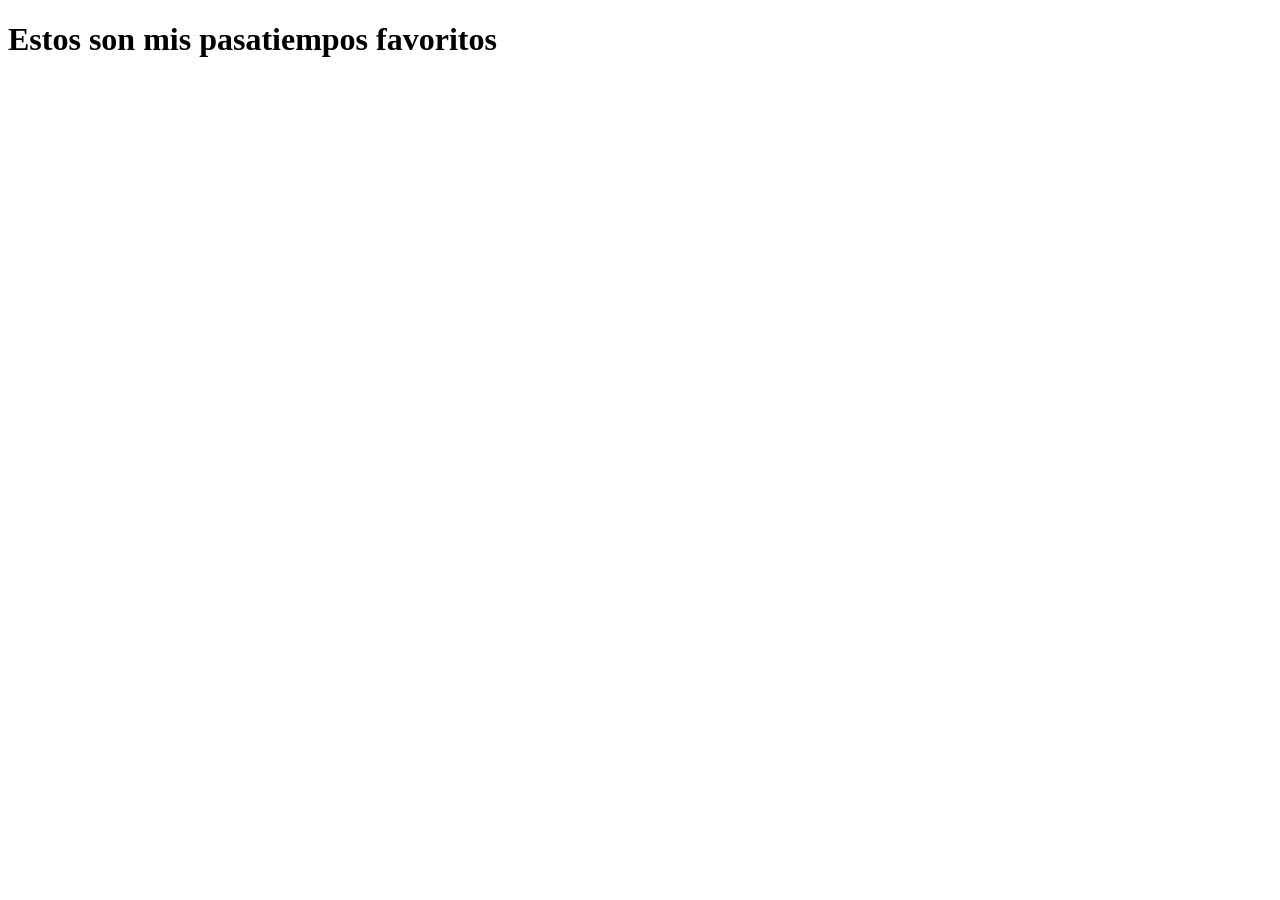
==== pasatiempos.html @ 207baae4 "hoja de vida clase2" ====
<!DOCTYPE html>
<html lang="en">
<head>
    <meta charset="UTF-8">
    <meta name="viewport" content="width=device-width, initial-scale=1.0">
    <title>Document</title>
</head>
<body>
    <h1>Estos son mis pasatiempos favoritos </h1>
</body>
</html>
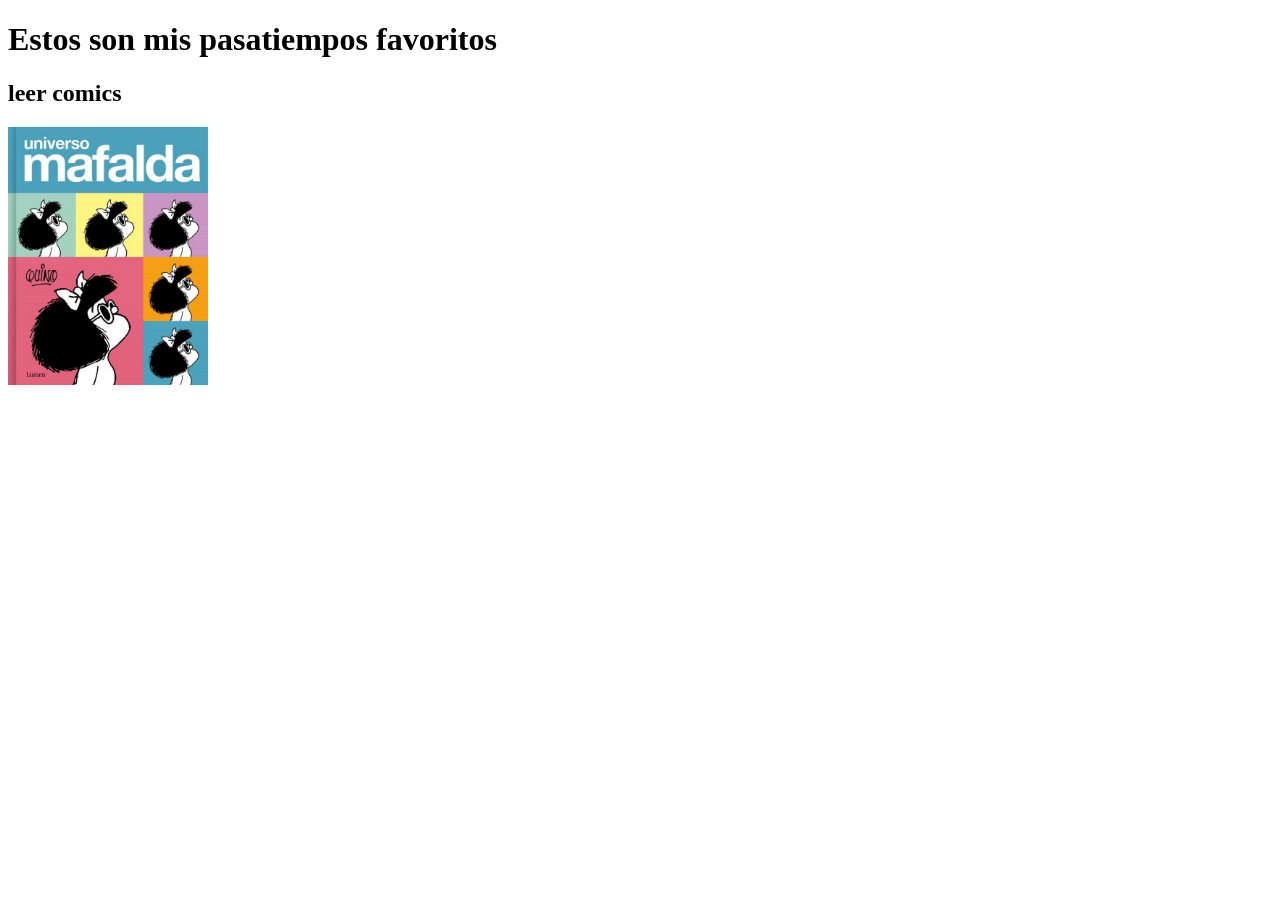
==== commit a5ef0b5c: "hoja de vida taller1" ====
--- a/pasatiempos.html
+++ b/pasatiempos.html
@@ -7,5 +7,7 @@
 </head>
 <body>
     <h1>Estos son mis pasatiempos favoritos </h1>
+    <h2> leer comics </h2>
+    <img src="img/descarga.jpe" alt="fotografìa comic" width="200">
 </body>
 </html>
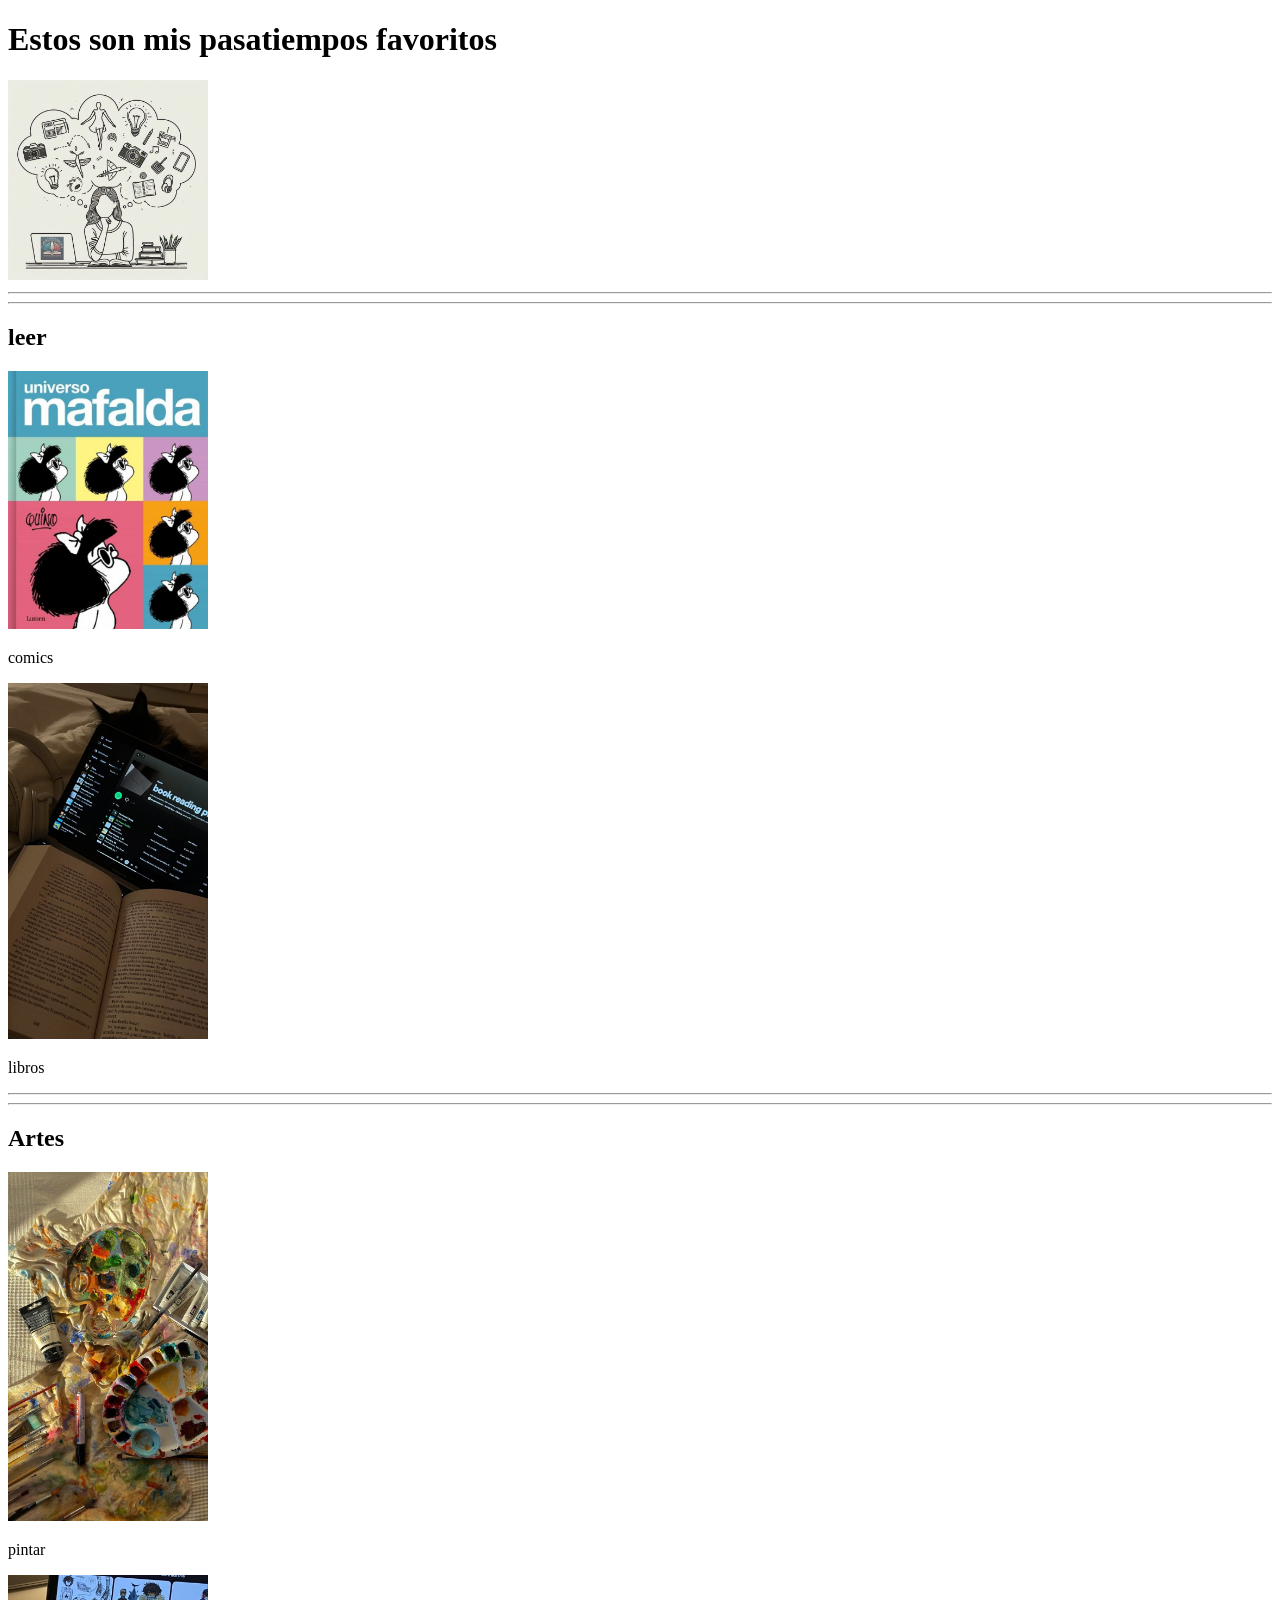
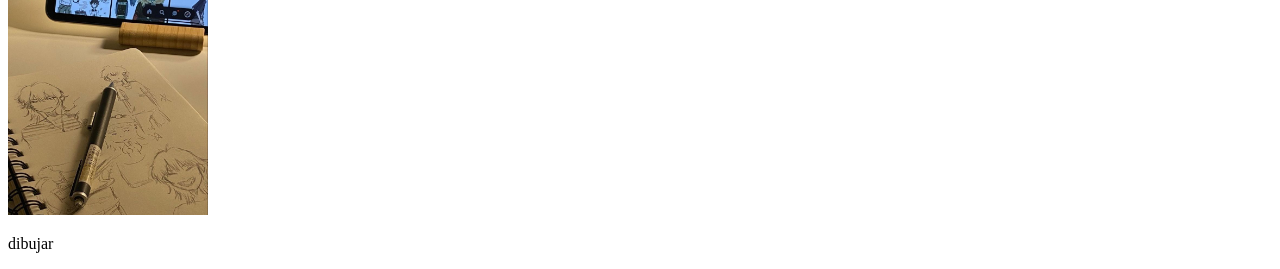
==== commit 32e94f9a: "hoja de vida taller 1.2" ====
--- a/pasatiempos.html
+++ b/pasatiempos.html
@@ -7,7 +7,23 @@
 </head>
 <body>
     <h1>Estos son mis pasatiempos favoritos </h1>
-    <h2> leer comics </h2>
+    <img src="img/hobbies.jpe" alt="fotografìa comic" width="200">
+
+    <hr>
+    <hr>
+    <h2> leer  </h2>
     <img src="img/descarga.jpe" alt="fotografìa comic" width="200">
+    <p>comics </p>
+    <img src="img/Book.jpe" alt="fotografìa libro" width="200">
+    <p> libros</p>
+
+    <hr>
+    <hr>
+    <h2>Artes</h2>
+    <img src="img/pintura.jpe" alt="fotografìa comic" width="200">
+    <p>pintar</p>
+    <img src="img/dibujar.jpe" alt="fotografìa libro" width="200">
+    <p>dibujar</p>
+
 </body>
 </html>
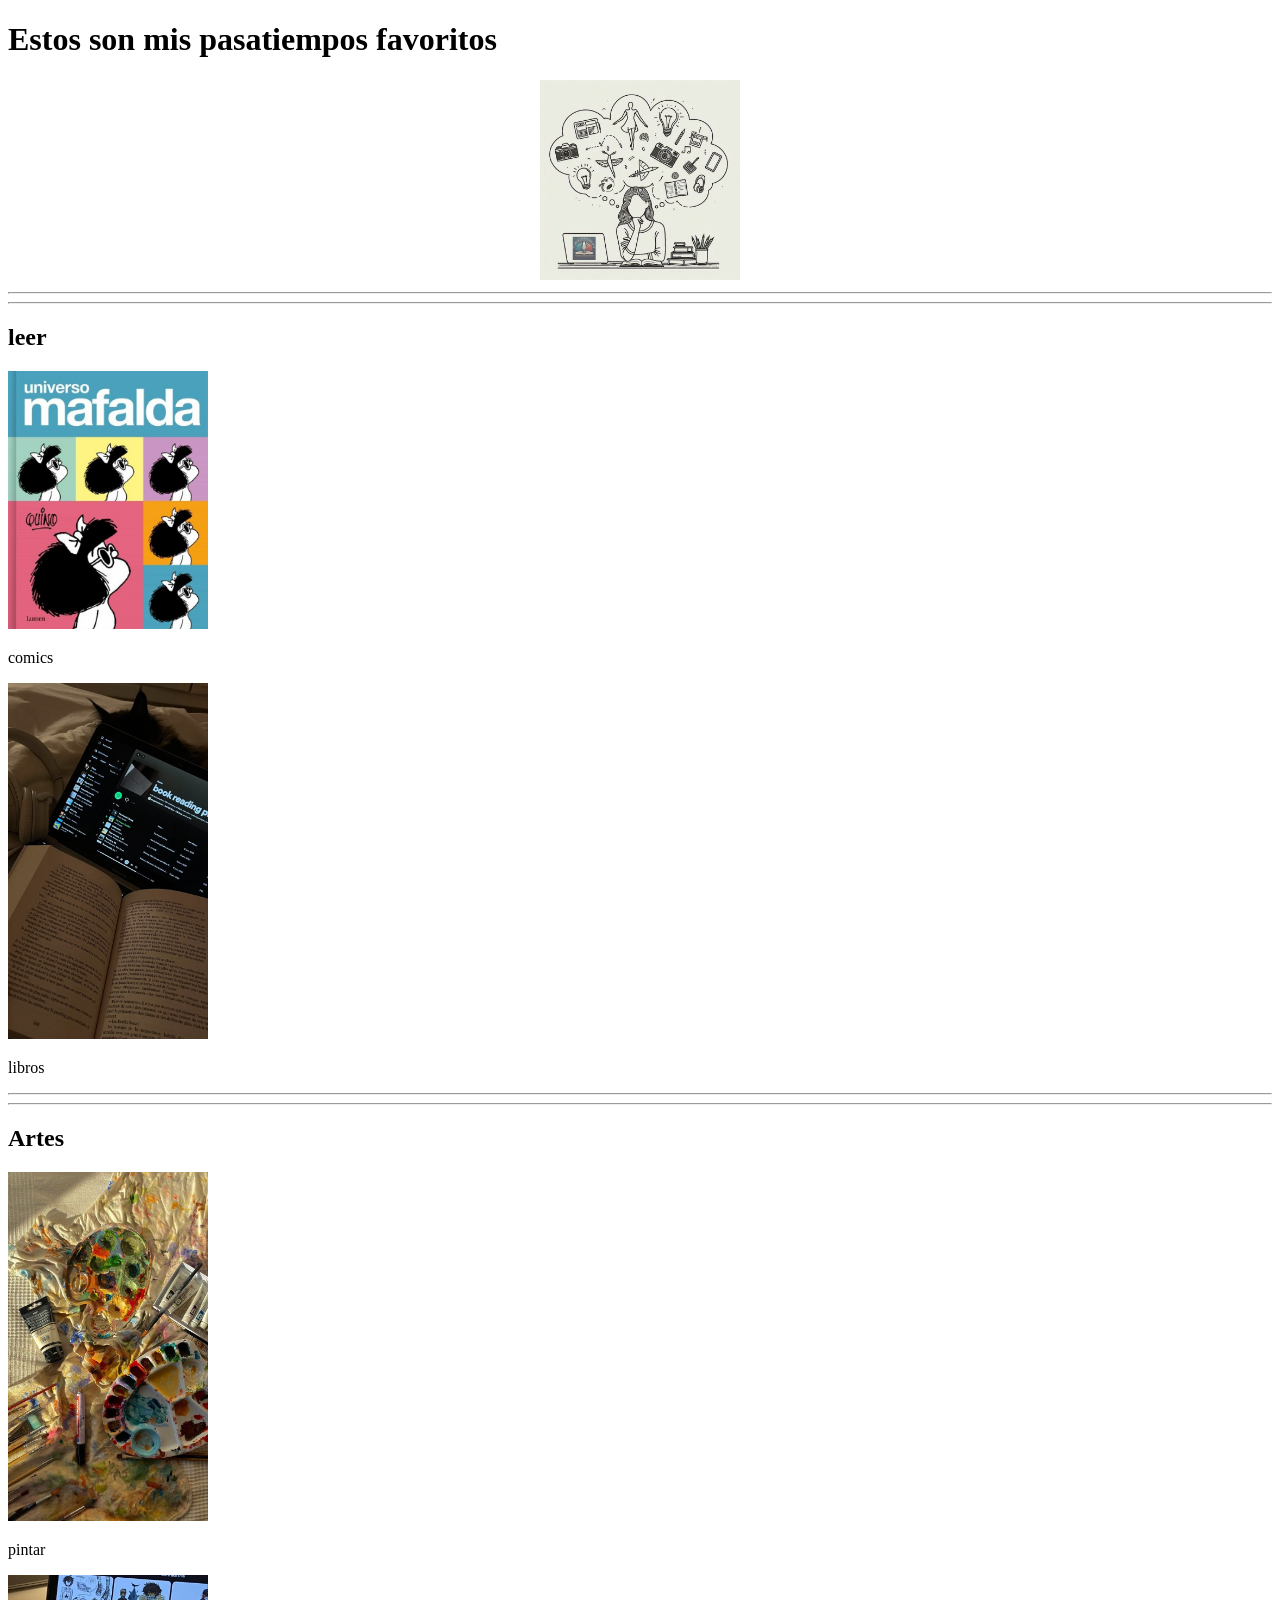
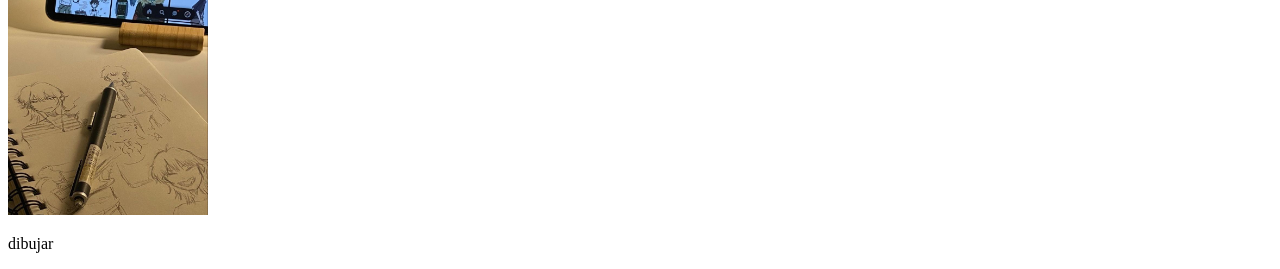
==== commit 676b76ba: "hoja de vida taller 1.3" ====
--- a/pasatiempos.html
+++ b/pasatiempos.html
@@ -3,11 +3,14 @@
 <head>
     <meta charset="UTF-8">
     <meta name="viewport" content="width=device-width, initial-scale=1.0">
-    <title>Document</title>
+    <title>Pasatiempos</title>
 </head>
 <body>
     <h1>Estos son mis pasatiempos favoritos </h1>
-    <img src="img/hobbies.jpe" alt="fotografìa comic" width="200">
+    <center>
+        <img src="img/hobbies.jpe" alt="fotografìa comic" width="200">
+    </center>
+    
 
     <hr>
     <hr>
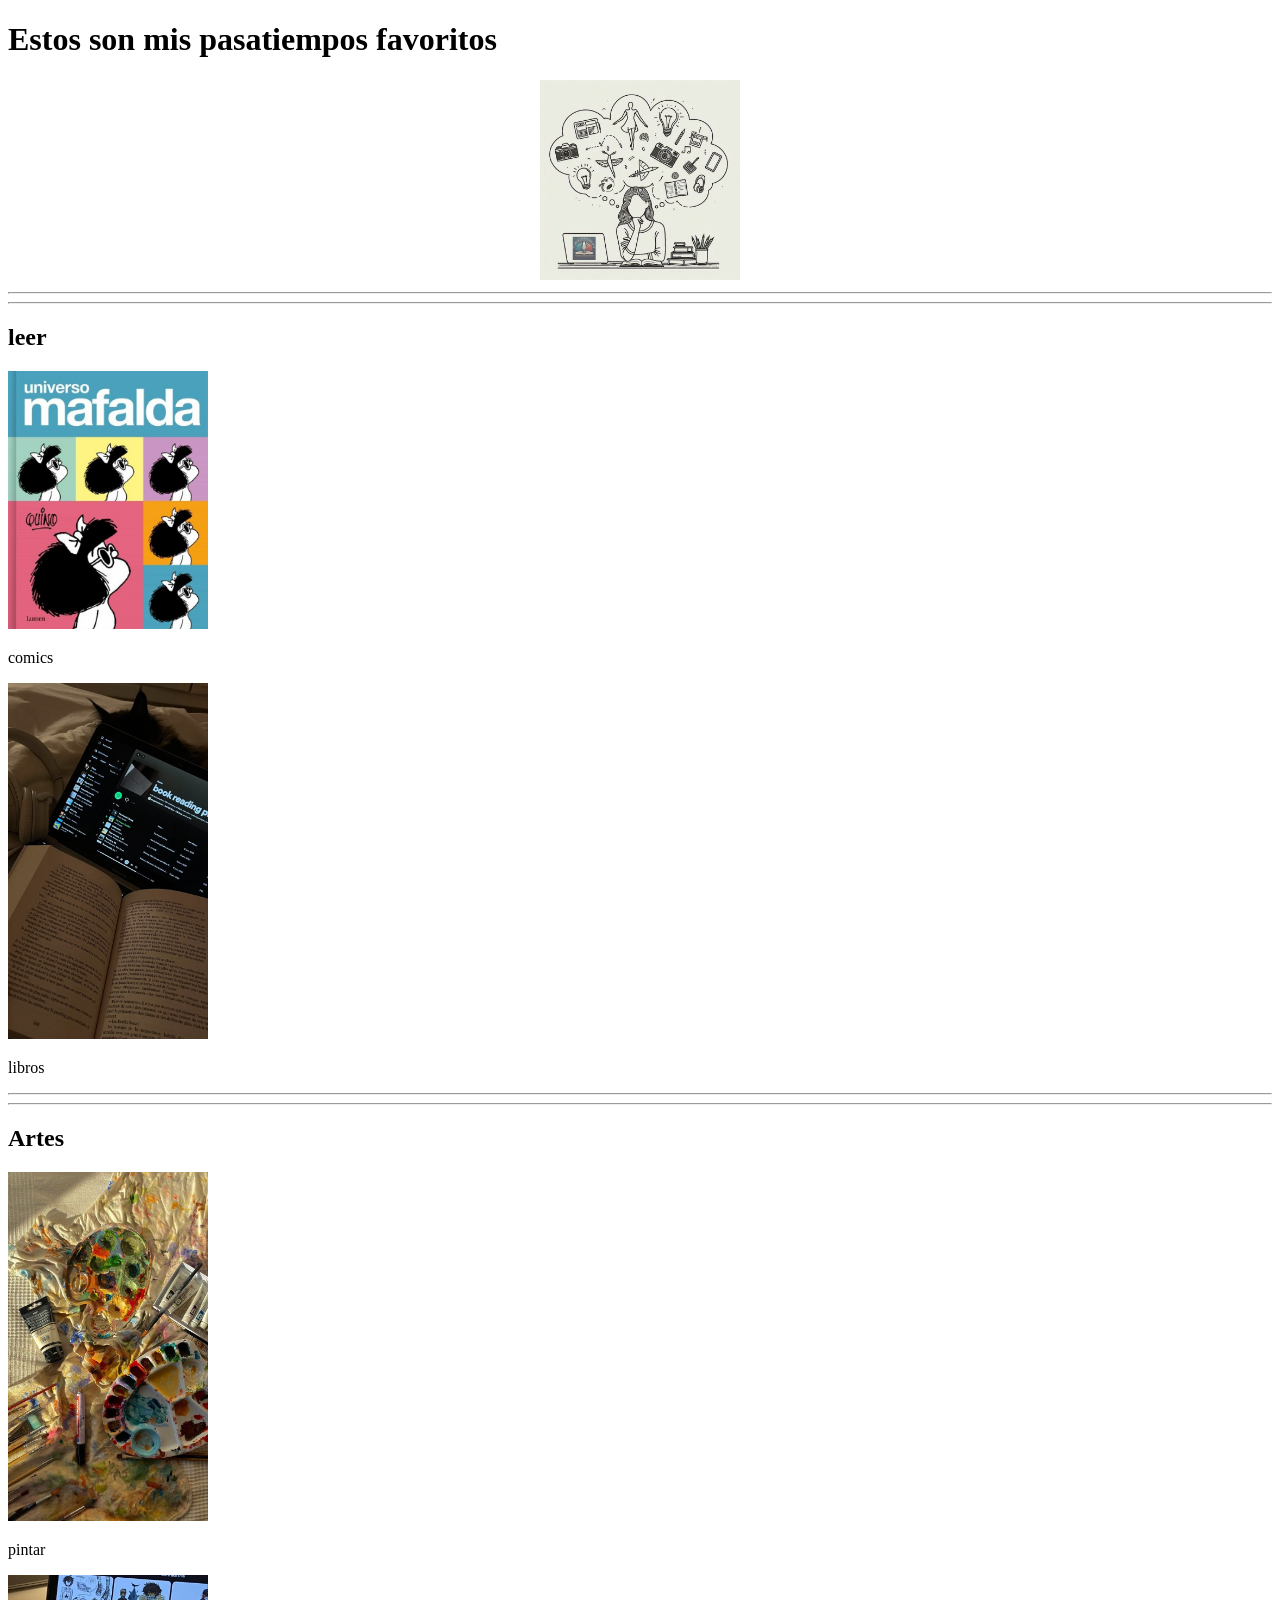
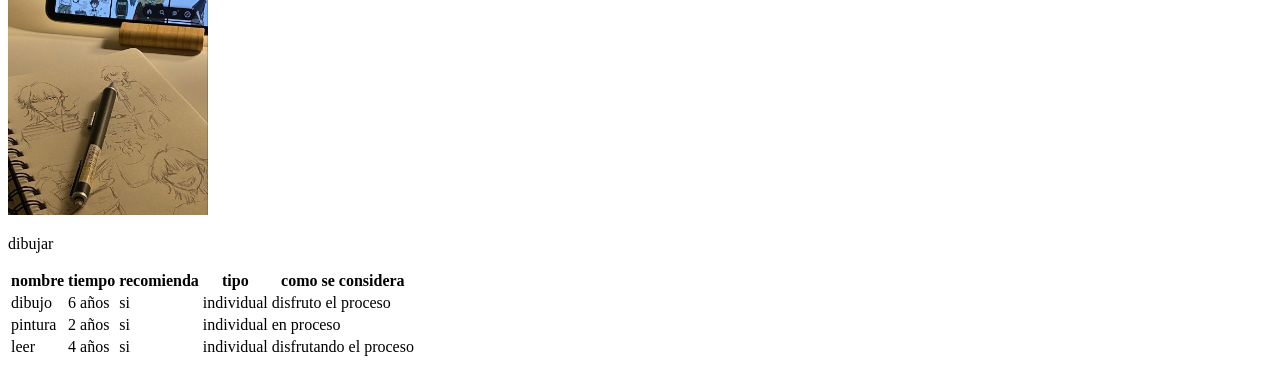
==== commit 2c044d37: "hoja de vida clase2 segundo corte" ====
--- a/pasatiempos.html
+++ b/pasatiempos.html
@@ -28,5 +28,44 @@
     <img src="img/dibujar.jpe" alt="fotografìa libro" width="200">
     <p>dibujar</p>
 
+    <table>
+      
+      <thead>
+          <!-- <thead> titulos de la tabla, <tr> filas <th> columnas -->
+          <tr>
+            <th>nombre</th>
+            <th>tiempo</th>
+            <th>recomienda</th>
+            <th>tipo</th>
+            <th>como se considera</th>
+          </tr>
+        </thead>
+        <tbody>
+        <!--<tbody> contenido de la tabla, <tr> filas <td> columnas -->
+          <tr>
+            <td>dibujo</td>
+            <td>6 años</td>
+            <td>si</td>
+            <td>individual</td>
+            <td>disfruto el proceso</td>
+          </tr>
+          <tr>
+            <td>pintura</td>
+            <td>2 años</td>
+            <td>si</td>
+            <td>individual</td>
+            <td>en proceso</td>
+          </tr>
+          <tr> 
+            <td>leer</td>
+            <td>4 años</td>
+            <td>si</td>
+            <td>individual</td>
+            <td>disfrutando el proceso</td>
+          </tr>
+        </tbody>
+
+     </table>
+
 </body>
 </html>
